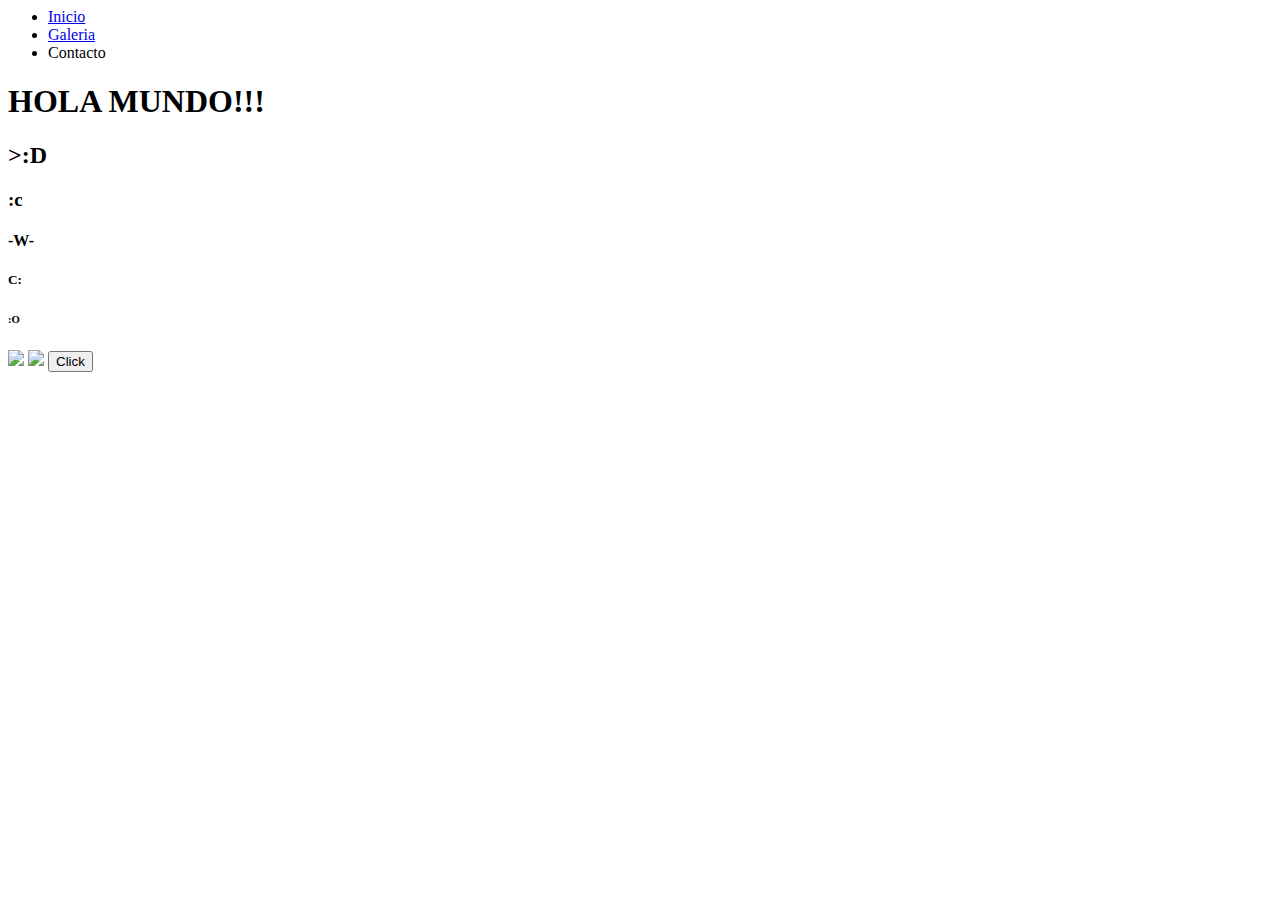
==== HTML/index.html @ 5712dee1 "HTML" ====
<html>  
    <head>
         <title>
            Mi primer pagina
         </title> 
         <meta charset="UTF-8">
         <link rel="stylesheet" href="../CSS/Estilo.css">
     </head>
    <body> 
        <nav>
            <ul>
                <li>
                    <a href="#">Inicio</a>
                </li>
                <li>
                    <a href="https://www.youtube.com/watch?v=bYCBkMPosOE">Galeria</a>
                </li>
                <li>
                    <a>Contacto</a>
                </il>
            </ul>
        </nav>
        <h1> HOLA MUNDO!!!</h1>
        <H2> >:D </H2>
        <h3>:c</h3>
        <h4> -W- </h4>
        <h5> C: </h5>
        <h6> :O </h6>

        <img src="https://img.freepik.com/fotos-premium/pintura-paisaje-noche-estrellada-fantasia-estilo-van-gogh-post-impresionismo_805816-504.jpg">
        <img id="img1" src="../IMAGENES/1.jpg">
        <button id="botoncito">Click</button>
        
        <script src="../JAVASCRIPT/script.js"></script>

    </body>
    <footer> </footer>
</html>
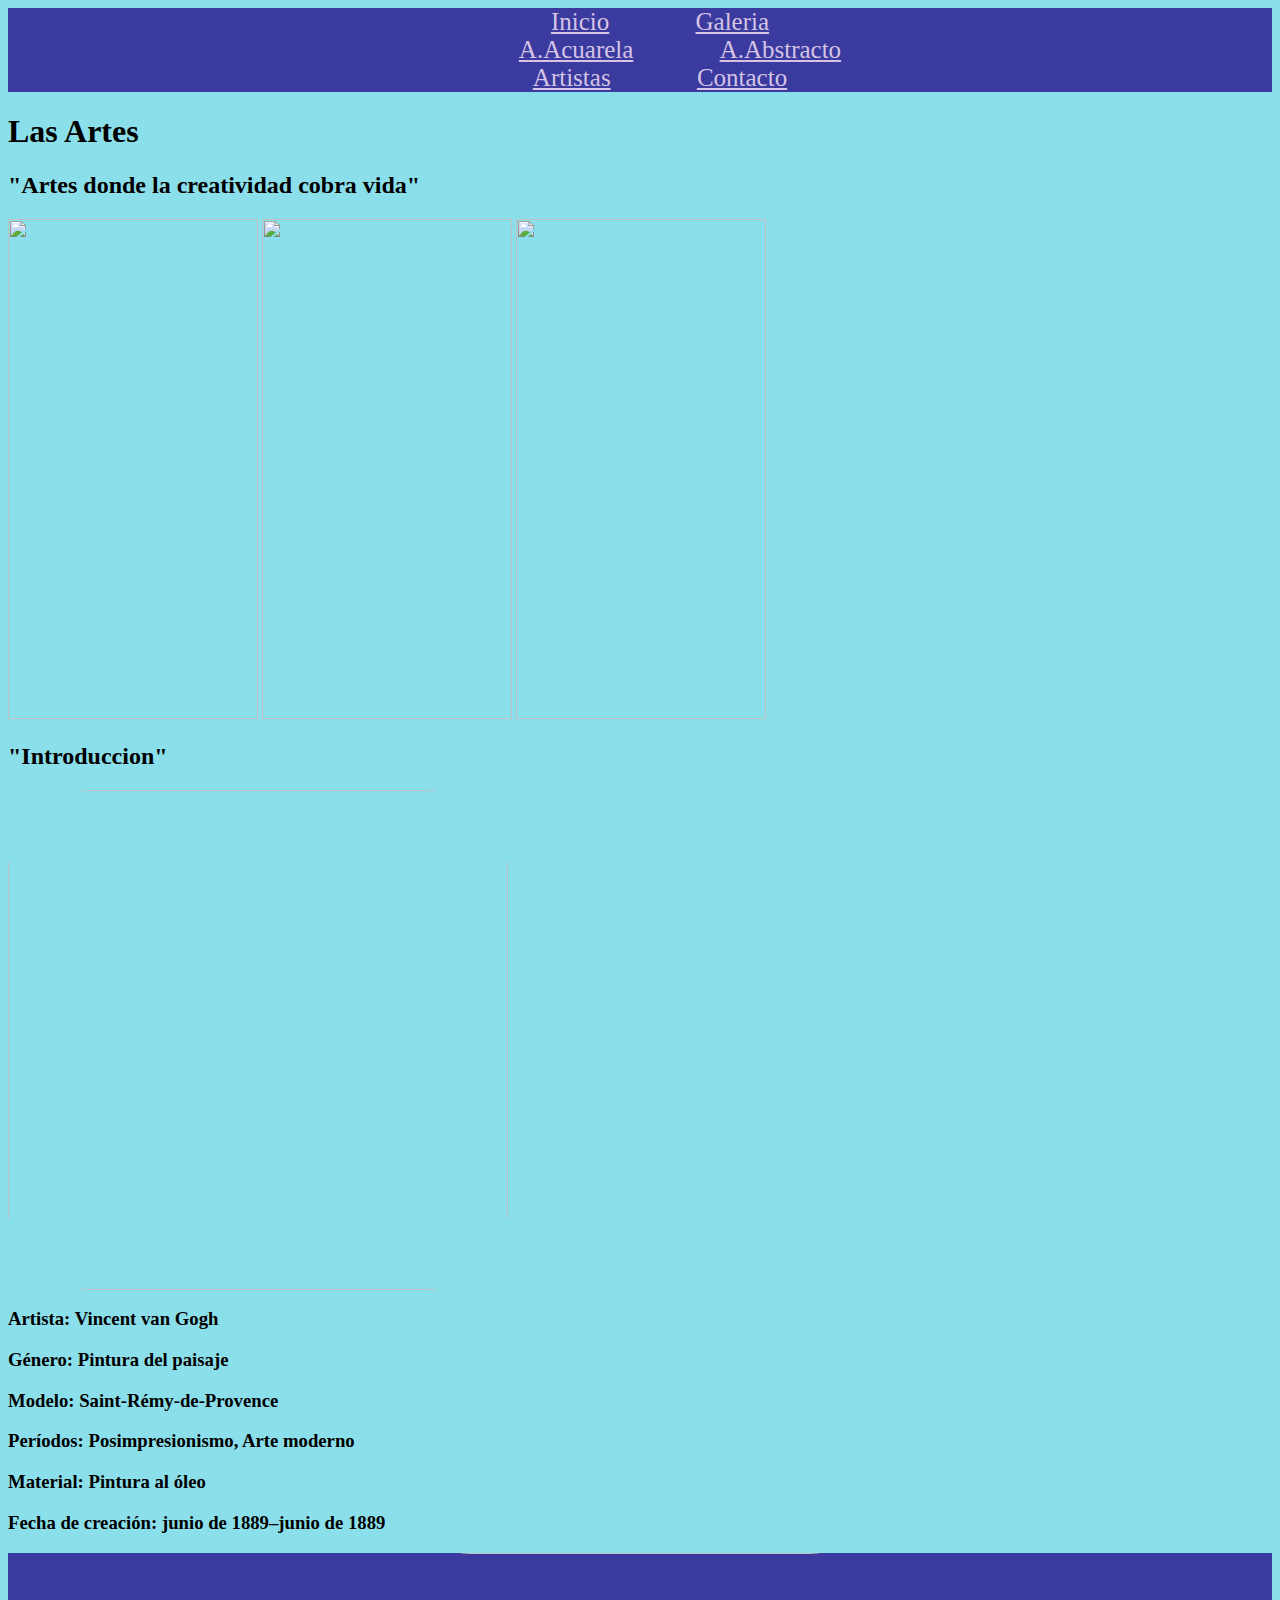
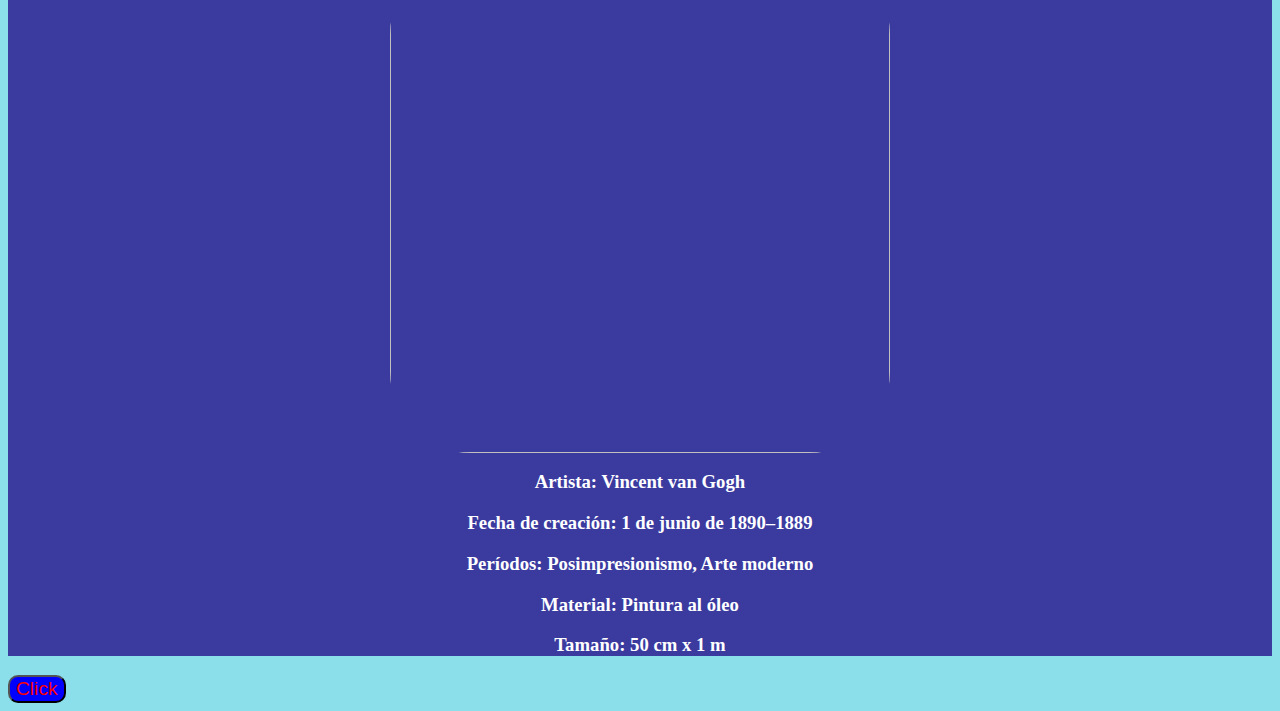
==== commit f478c4bb: "Add files via upload" ====
--- a/HTML/index.html
+++ b/HTML/index.html
@@ -10,25 +10,52 @@
         <nav>
             <ul>
                 <li>
-                    <a href="#">Inicio</a>
+                    <a href="index.html">Inicio</a>
+                </li>
+                <li class="opcion-submenu">
+                    <a href="#">Galeria</a>
+                    <ul class="submenu">
+                        <li><a href="TEMA1.html">A.Acuarela</a></li>
+                        <li><a href="TEMA2.html">A.Abstracto</a></li>
+                    </ul>
                 </li>
                 <li>
-                    <a href="https://www.youtube.com/watch?v=bYCBkMPosOE">Galeria</a>
-                </li>
-                <li>
-                    <a>Contacto</a>
+                    <a href="TEMA3.html">Artistas</a>
                 </il>
+                <li><a href="CONTACTO.html">Contacto</a></li>
             </ul>
         </nav>
-        <h1> HOLA MUNDO!!!</h1>
-        <H2> >:D </H2>
-        <h3>:c</h3>
-        <h4> -W- </h4>
-        <h5> C: </h5>
-        <h6> :O </h6>
-
-        <img src="https://img.freepik.com/fotos-premium/pintura-paisaje-noche-estrellada-fantasia-estilo-van-gogh-post-impresionismo_805816-504.jpg">
-        <img id="img1" src="../IMAGENES/1.jpg">
+        <h1> Las Artes</h1>
+        <section id="Galeria">
+            <H2> "Artes donde la creatividad cobra vida" </H2>
+            <div class="imagenes">
+                <img id="f1" src="../IMAGENES/descarga (1).jpg">
+                <img id="f2" src="../IMAGENES/descarga (2).jpg">
+                <img id="f3" src="../IMAGENES/descarga.jpg">
+            </div>
+            
+        </section> 
+        <h2> "Introduccion" </h2>
+        <img id="img1" src="../IMAGENES/PG. PRINCIPAL1.png">
+        <h3>Artista: Vincent van Gogh</h3>
+        <h3>Género: Pintura del paisaje</h3>
+        <h3>Modelo: Saint-Rémy-de-Provence</h3>
+        <h3>Períodos: Posimpresionismo, Arte moderno</h3>
+        <h3>Material: Pintura al óleo</h3>
+        <h3>Fecha de creación: junio de 1889–junio de 1889</h3>
+         <nav>
+             <li>
+                <img id="img1" src="../IMAGENES/PG.PRINCIPAL2.jpg">
+                <h3>Artista: Vincent van Gogh</h3>
+                <h3>Fecha de creación: 1 de junio de 1890–1889</h3>
+                <h3>Períodos: Posimpresionismo, Arte moderno</h3>
+                <h3>Material: Pintura al óleo</h3>
+                <h3>Tamaño: 50 cm x 1 m</h3>
+            </li> 
+        </nav>
+        <section>
+            
+        
         <button id="botoncito">Click</button>
         
         <script src="../JAVASCRIPT/script.js"></script>
--- a/CSS/Estilo.css
+++ b/CSS/Estilo.css
@@ -0,0 +1,52 @@
+body{
+    background-color: rgb(139, 223, 234);
+}
+img{
+    width: 250px;
+    height: 500px;
+}
+#img1{
+    width: 500px;
+    height: 500px;
+    border-radius: 81px;
+}
+#botoncito{
+    color:red;
+    background:blue;
+    font-family:Arial;
+    border-radius: 10px;
+    font-size: larger;
+    cursor: all-scroll;
+    
+}
+#botoncito:hover{
+    background-color: aqua;
+}
+#botoncito:active{
+    background-color:aquamarine;
+}
+
+nav{
+    background-color: rgb(58, 58, 159);
+    color: rgb(255, 255, 255);
+    text-align: center;
+    
+}
+li{
+    list-style: none;
+}
+nav ul li{
+    display: contents;
+    font-family: cursive;
+    font-size: 25px;
+}
+a{
+    color: rgb(213, 196, 229);
+    text-decoration: nonfr3g;
+}
+nav ul li a{
+    padding: 40px;
+}
+a:hover{
+    background-color: bisque;
+}